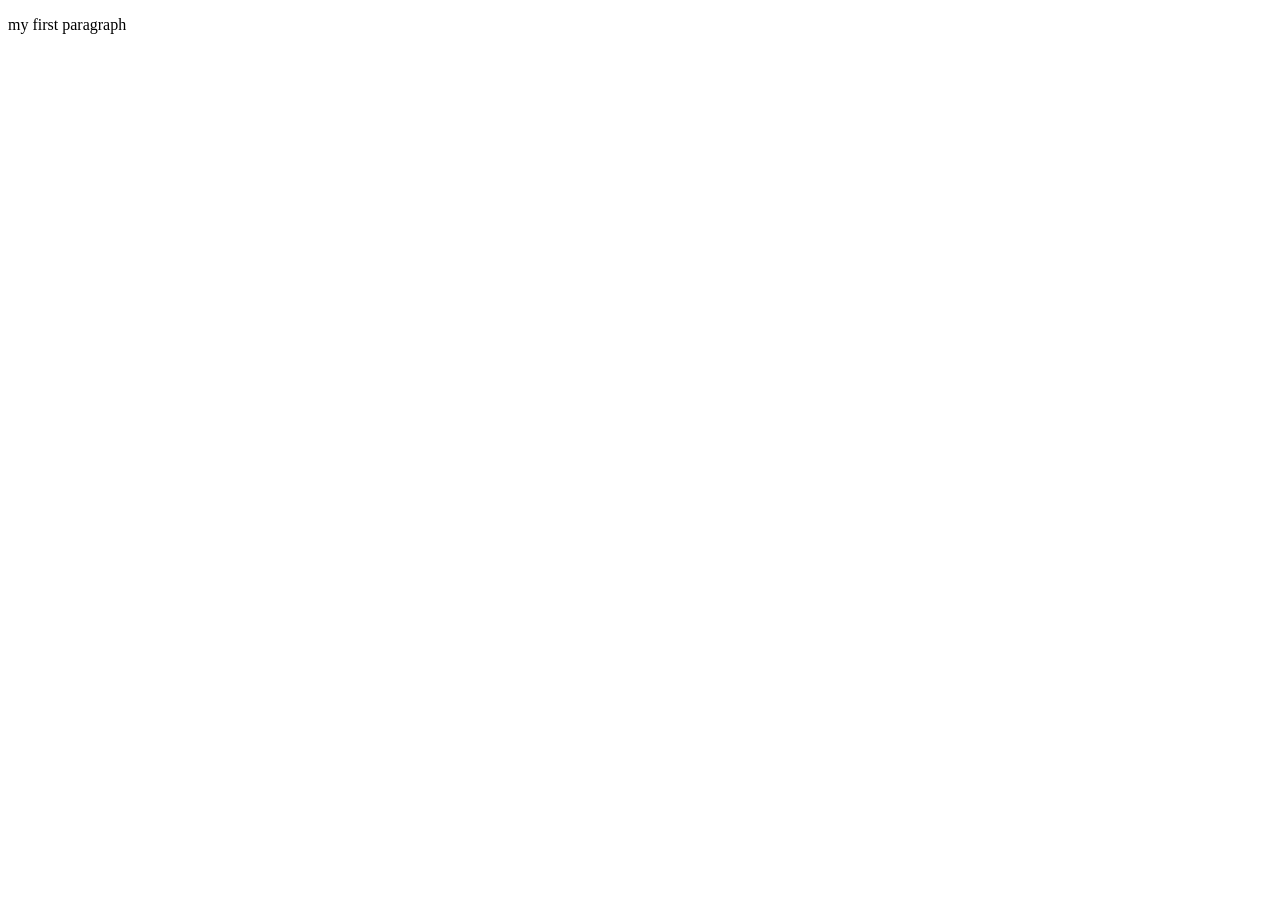
==== index.html @ 0f8c99e4 "first commit" ====
<!DOCTYPE html>
<html lang="en">
<head>
    <meta charset="UTF-8">
    <meta name="viewport" content="width=device-width, initial-scale=1.0">
    <title>mypage</title>
</head>
<body>
    <p>my first paragraph</p>
</body>
</html>
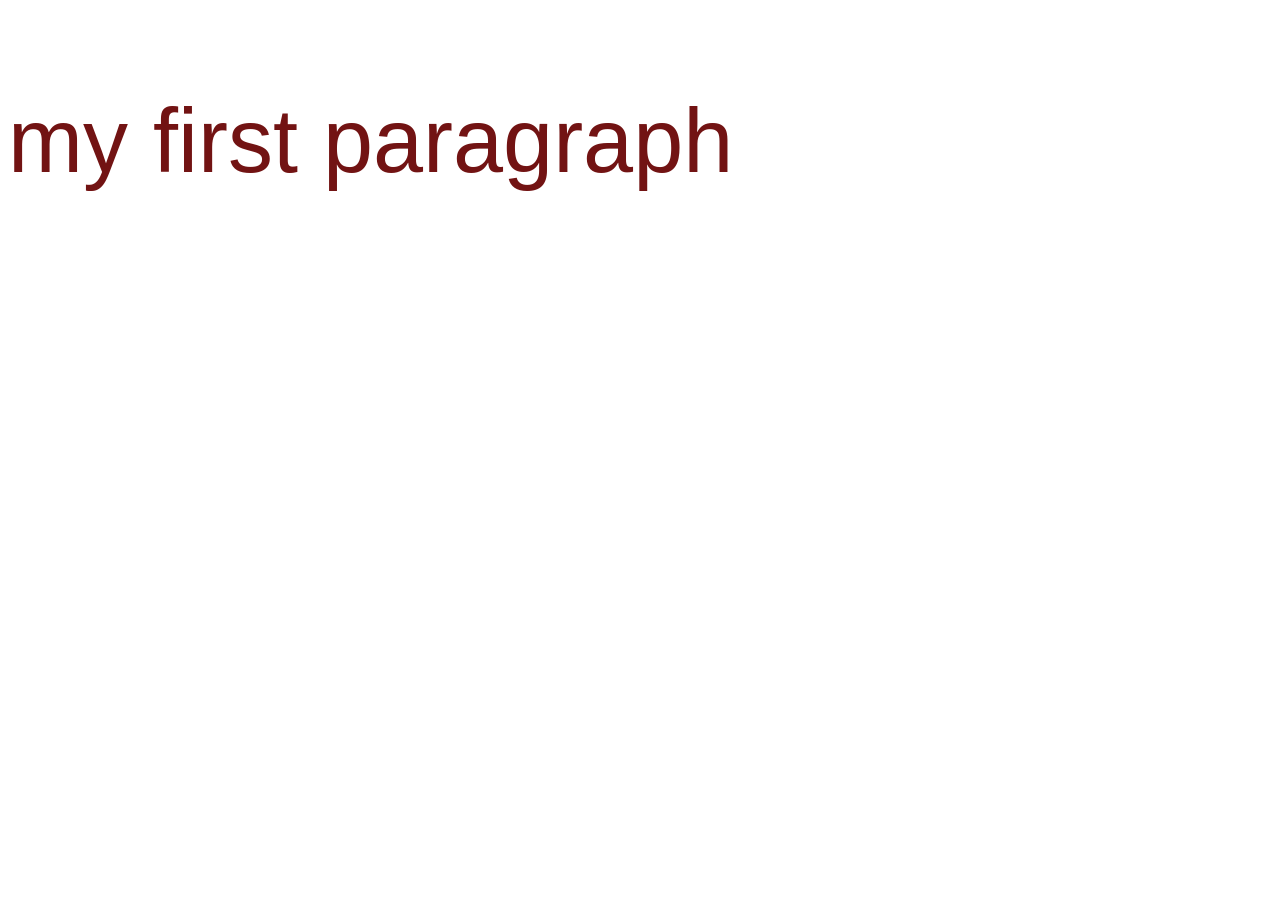
==== commit 516e5e3c: "image upload1" ====
--- a/index.html
+++ b/index.html
@@ -4,8 +4,12 @@
     <meta charset="UTF-8">
     <meta name="viewport" content="width=device-width, initial-scale=1.0">
     <title>mypage</title>
+    <link rel="stylesheet" href="./style.css">
 </head>
 <body>
-    <p>my first paragraph</p>
+    
+    <div>
+        <p>my first paragraph</p>
+    </div>
 </body>
 </html>
--- a/style.css
+++ b/style.css
@@ -0,0 +1,8 @@
+p{
+
+    color:rgb(114, 19, 19);
+    font-size: 10vh; 
+    font-family:'Franklin Gothic Medium', 'Arial Narrow', Arial, sans-serif;
+    
+
+}
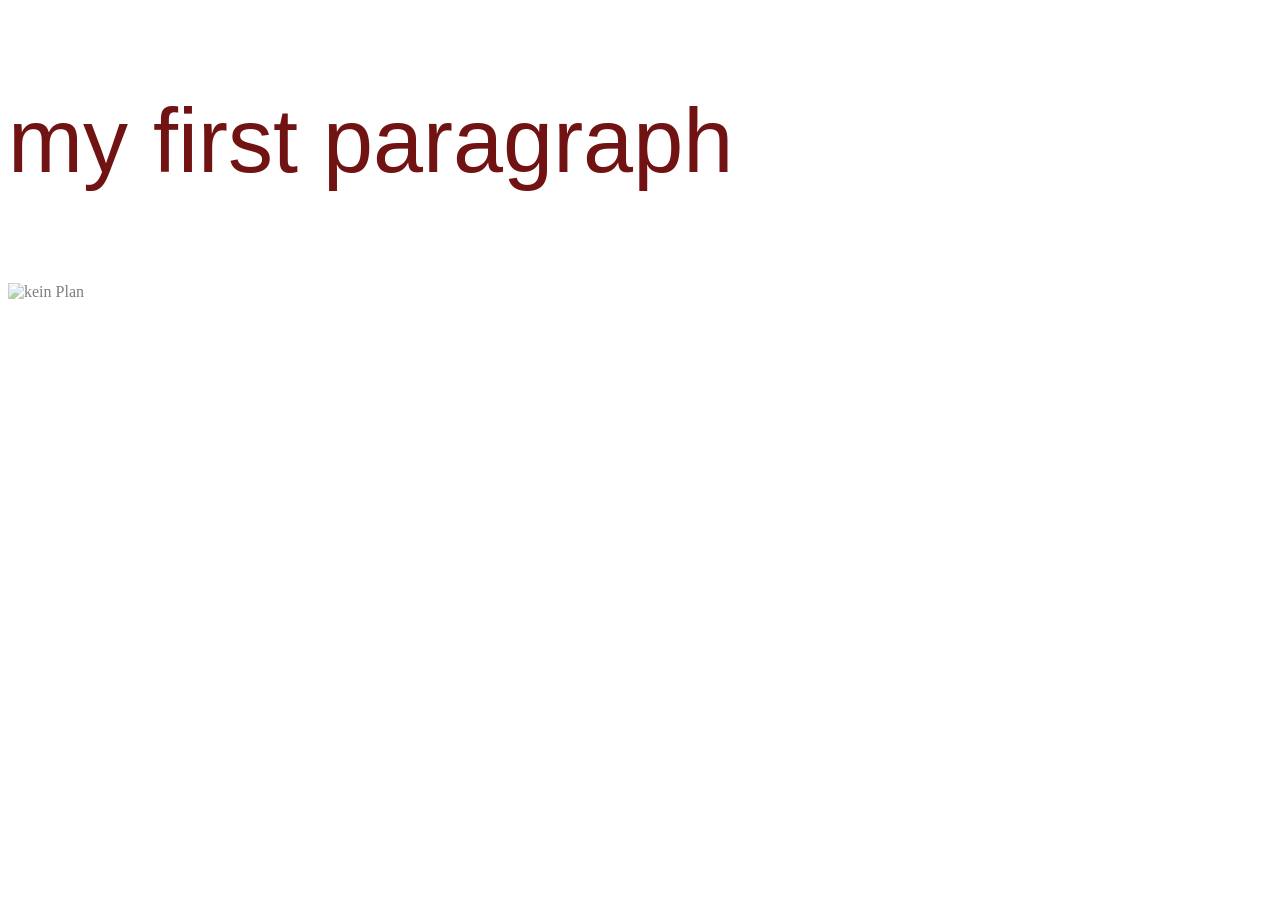
==== commit 002ff275: "image details1" ====
--- a/index.html
+++ b/index.html
@@ -10,6 +10,7 @@
     
     <div>
         <p>my first paragraph</p>
+        <img id="keinPlan" src="./images/kein plan metallic.png" alt="kein Plan" srcset="">
     </div>
 </body>
 </html>
--- a/style.css
+++ b/style.css
@@ -5,4 +5,11 @@
     font-family:'Franklin Gothic Medium', 'Arial Narrow', Arial, sans-serif;
     
 
+}
+
+#keinPlan {
+
+    width: 50vw;
+    opacity: 50%;
+    border-color:2px solid rgb(49, 9, 9);
 }
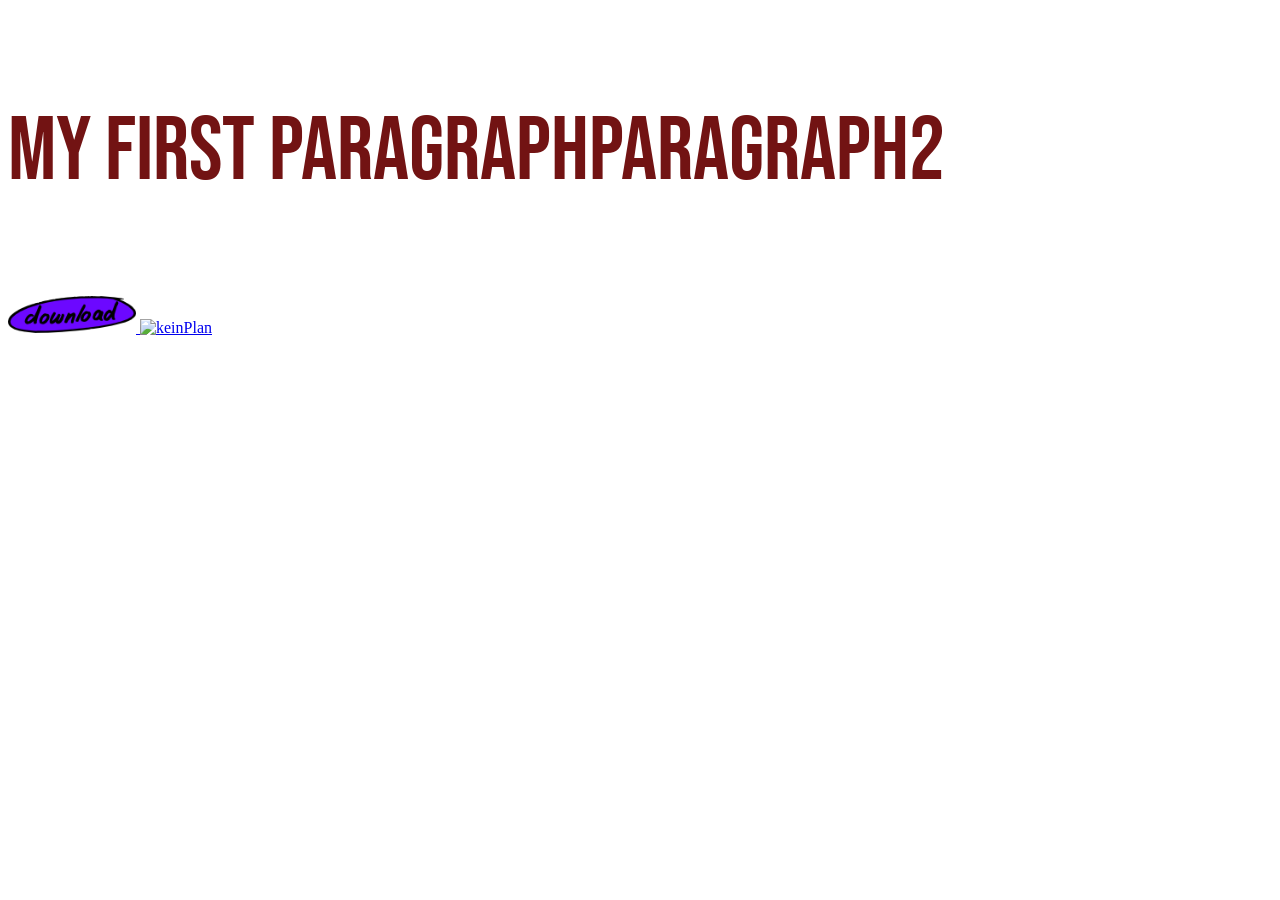
==== commit d2e00cec: "button" ====
--- a/index.html
+++ b/index.html
@@ -8,9 +8,18 @@
 </head>
 <body>
     
-    <div>
+    <div id="container">
         <p>my first paragraph</p>
-        <img id="keinPlan" src="./images/kein plan metallic.png" alt="kein Plan" srcset="">
+        <p>paragraph2</p>
+        <!--<img id="keinPlan" src="./images/kein plan metallic.png" alt="kein Plan" srcset="">-->
     </div>
+
+
+    <a href="./about.html">
+        <img class="button" src="./images/button.svg" alt="button">
+    </a>
+    <a href="./images/kein plan metallic.png" download>
+        <img src="./images/kein plan metallic.png" alt="keinPlan">
+    </a>
 </body>
 </html>
--- a/style.css
+++ b/style.css
@@ -1,10 +1,23 @@
+.button{
+    width:10vw;
+}
+
 p{
 
     color:rgb(114, 19, 19);
     font-size: 10vh; 
-    font-family:'Franklin Gothic Medium', 'Arial Narrow', Arial, sans-serif;
+    position:relative;
+    font-family: myfont;
+    
     
 
+}
+
+
+
+#container{
+   display:flex;
+   justify-content: left; 
 }
 
 #keinPlan {
@@ -12,4 +25,9 @@
     width: 50vw;
     opacity: 50%;
     border-color:2px solid rgb(49, 9, 9);
+}
+
+@font-face {
+    font-family:myfont;
+    src: url(./fonts/BebasNeue-Regular.ttf);
 }
